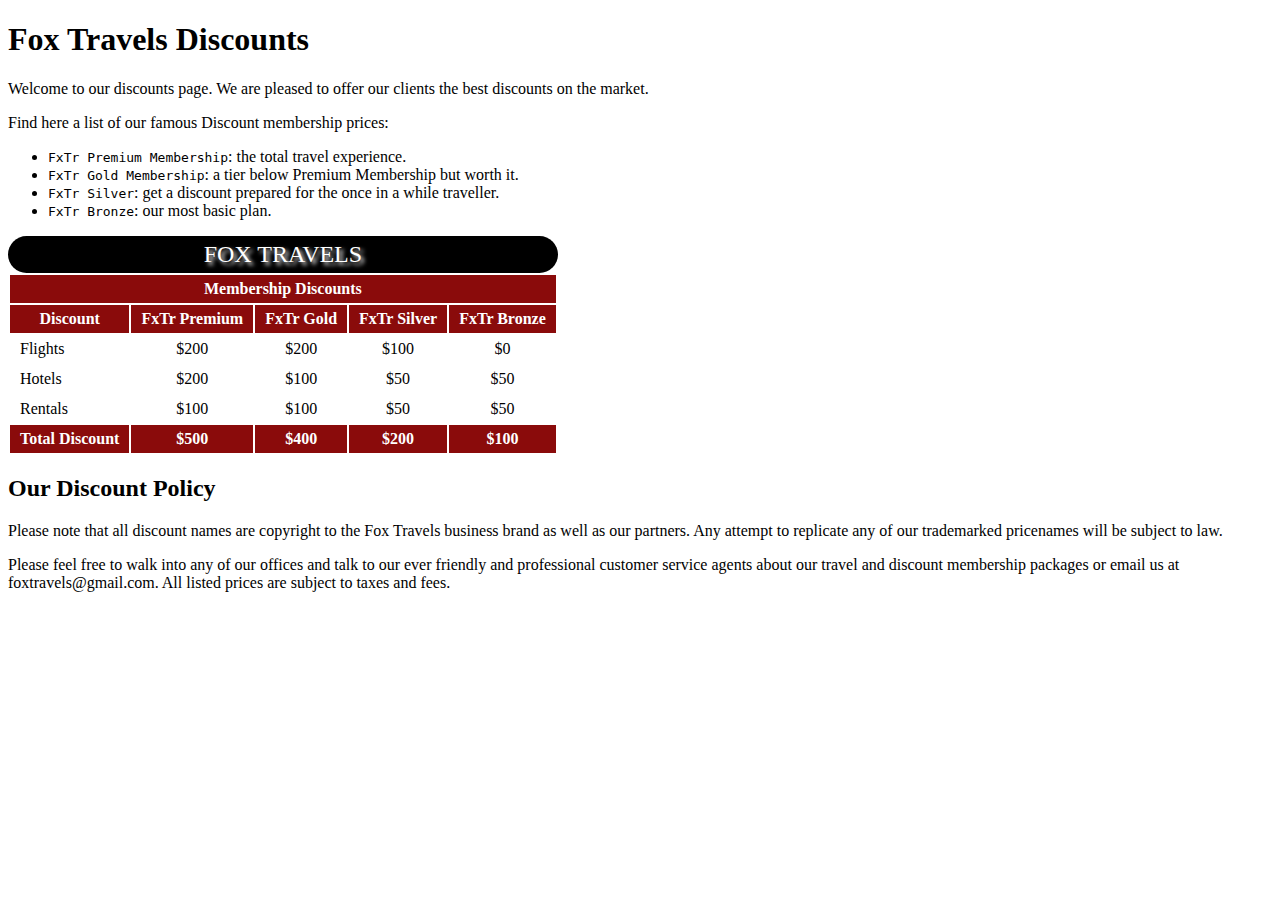
==== Discounts.html @ 4d1e35a1 "Added a table page." ====
<!DOCTYPE html>
<html lang="en">
    <head>
        <meta charset="utf-8">
        <meta name="viewport" content="width=device-width, initial-scale=1.0">
        <title>Fox Travels Discounts</title>
        <style>
            caption {
                font-size: 1.5rem;
                text-transform: uppercase;
                text-shadow: 3px 3px 4px white;
                padding: 5px;
                background-color: black;
                color: white;
                border-radius: 25px;
            }

            thead, tfoot {
                background-color: rgb(138, 11, 11);
                color: white;
                font-weight: bold;
            }

            th, td {
                padding: 5px 10px;
            }

            .center {
                text-align: center;
            }

            .rowhover:hover {
                background-color: rgb(138, 11, 11);
                color: white;
            }
        </style>
    </head>
    <body>
        <h1>Fox Travels Discounts</h1>
        <p>Welcome to our discounts page. We are pleased to offer our clients the best discounts on the market.
        </p>
        <p>Find here a list of our famous Discount membership prices:
        </p>
        <ul>
            <li><code>FxTr Premium Membership</code>: the total travel experience.</li>
            <li><code>FxTr Gold Membership</code>: a tier below Premium Membership but worth it.</li>
            <li><code>FxTr Silver</code>: get a discount prepared for the once in a while traveller.</li>
            <li><code>FxTr Bronze</code>: our most basic plan.</li>
        </ul>

        <table>
            <caption>Fox Travels</caption>
            <thead>
                <tr>
                    <th colspan="5">Membership Discounts</th>
                </tr>
                <tr>
                    <th>Discount</th>
                    <th>FxTr Premium</th>
                    <th>FxTr Gold</th>
                    <th>FxTr Silver</th>
                    <th>FxTr Bronze</th>
                </tr>
            </thead>
            <tbody>
                <tr class="rowhover">
                    <td>Flights</td>
                    <td class="center">$200</td>
                    <td class="center">$200</td>
                    <td class="center">$100</td>
                    <td class="center">$0</td>
                </tr>
                <tr class="rowhover">
                    <td>Hotels</td>
                    <td class="center">$200</td>
                    <td class="center">$100</td>
                    <td class="center">$50</td>
                    <td class="center">$50</td>
                </tr>
                <tr class="rowhover">
                    <td>Rentals</td>
                    <td class="center">$100</td>
                    <td class="center">$100</td>
                    <td class="center">$50</td>
                    <td class="center">$50</td>
                </tr>
                </tbody>
            <tfoot>
                <tr>
                    <td>Total Discount</td>
                    <td class="center">$500</td>
                    <td class="center">$400</td>
                    <td class="center">$200</td>
                    <td class="center">$100</td>
                </tr>
            </tfoot>
        </table>

        <h2>Our Discount Policy</h2>
        <p>Please note that all discount names are copyright to the Fox Travels business brand as well as our partners. Any attempt to replicate
            any of our trademarked pricenames will be subject to law.
        </p>
        <p>Please feel free to walk into any of our offices and talk to our ever friendly
            and professional customer service agents about our travel and discount membership
            packages or email us at foxtravels@gmail.com. All listed prices are subject to taxes
            and fees.
        </p>
    </body>
</html>
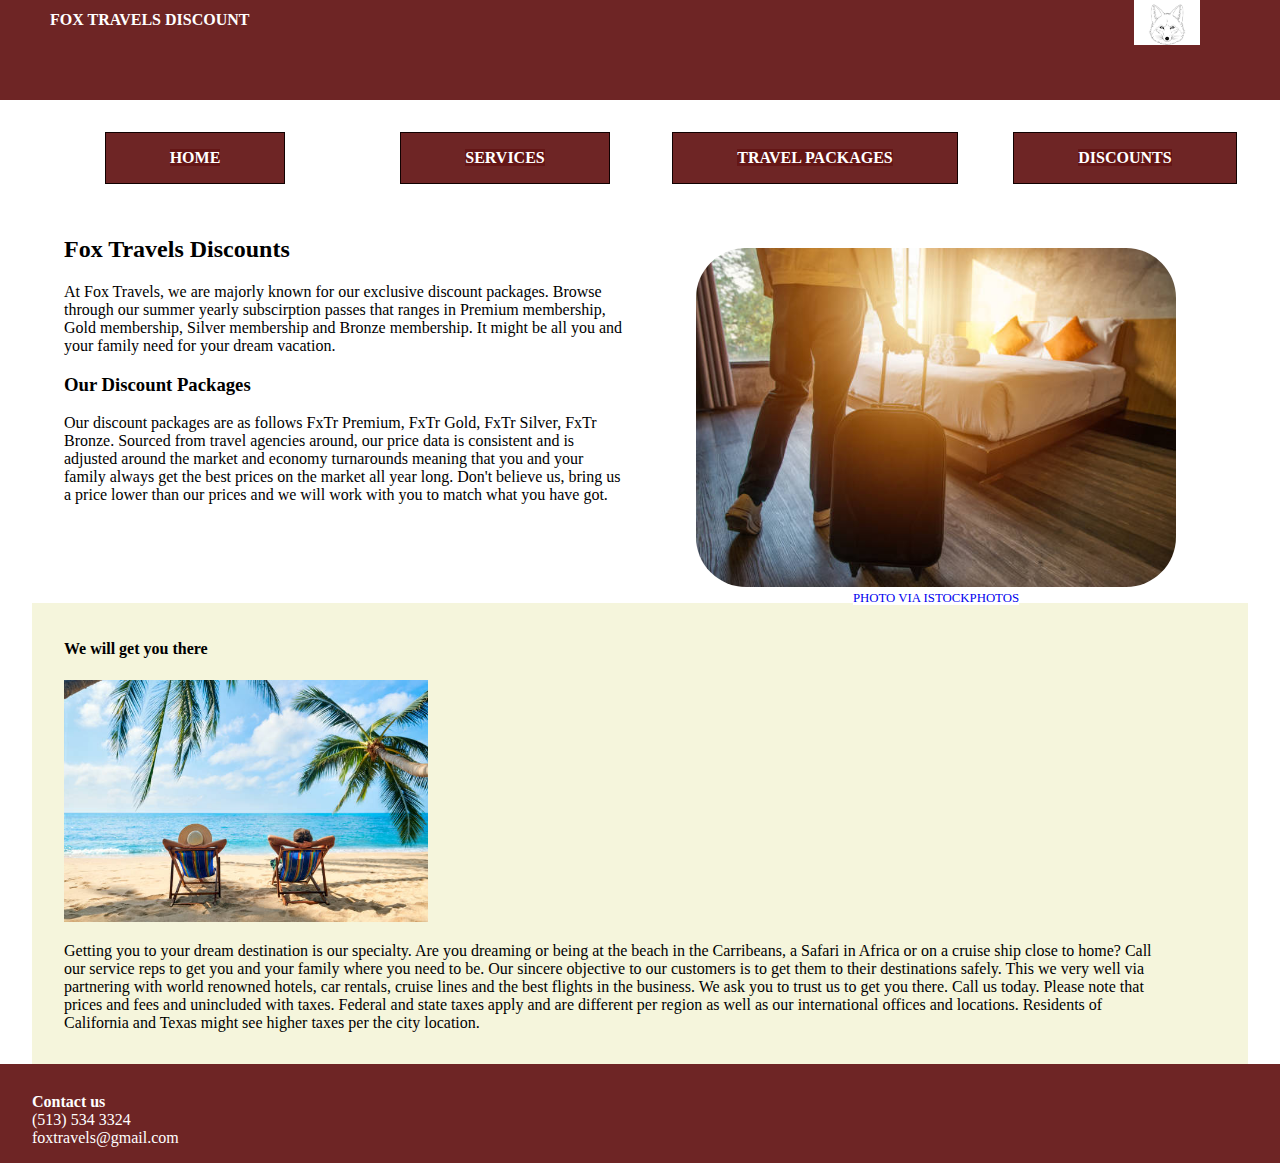
==== commit bbd2af35: "Fixed page consistency." ====
--- a/Discounts.html
+++ b/Discounts.html
@@ -1,109 +1,141 @@
 <!DOCTYPE html>
 <html lang="en">
-    <head>
-        <meta charset="utf-8">
-        <meta name="viewport" content="width=device-width, initial-scale=1.0">
-        <title>Fox Travels Discounts</title>
-        <style>
-            caption {
-                font-size: 1.5rem;
-                text-transform: uppercase;
-                text-shadow: 3px 3px 4px white;
-                padding: 5px;
-                background-color: black;
-                color: white;
-                border-radius: 25px;
-            }
+  <!-- this is the <head> section; not to be confused with the <header> section -->
+  <head>
+    <meta charset="utf-8">
+    <meta name="description" content="my test site for web2023">
+    <meta name="viewport" content="width=device-width, initial-scale=1.0">
+    <link rel="stylesheet" href="styles/style.css">
+    <title>Fox Travels Discounts</title>
 
-            thead, tfoot {
-                background-color: rgb(138, 11, 11);
-                color: white;
-                font-weight: bold;
-            }
+    <!---Added a JSON LD Script-->
+    <script type="application/ld+json">
+      {
+        "@context": "https://schema.org",
+        "@type": "LocalBusiness",
+        "name": "Fox Travels Limited",
+        "email": "foxtravels@gmail.com",
+        "paymentAccepted": "Credit card",
+        "brand": "Travel agency",
+        "areaServed": "Multiple",
+        "location": "International",
+        "logo": "images/fox_drawing.png",
+        "memberOf": "International Travel Agencies",
+        "url": "https://calmkwame.github.io/web2023/"
+      }
+      </script>
+  </head>
 
-            th, td {
-                padding: 5px 10px;
-            }
+  <!-- this is a comment; it's different than how to add CSS comments -->
 
-            .center {
-                text-align: center;
-            }
+  <!-- the <body> element comes immediately after the closing </head> -->
 
-            .rowhover:hover {
-                background-color: rgb(138, 11, 11);
-                color: white;
-            }
-        </style>
-    </head>
-    <body>
-        <h1>Fox Travels Discounts</h1>
-        <p>Welcome to our discounts page. We are pleased to offer our clients the best discounts on the market.
+  <body>
+
+    <!-- new section for <header>, which contains <h1>, <a>, and <img> elements -->
+    <header>
+       <h1 id="title">Fox Travels Discount</h1>
+      <a href="Discounts.html">
+        <img src="images/fox_drawing.png" alt="The Fox Travels Limited logo">
+      </a>
+    </header>
+
+    <!-- new section for <nav>, which contains <ul> and <li> elements -->
+    <nav>
+      <ul>
+        <li><a href="Home.html">Home</a></li>
+        <li><a href="Services.html">Services</a></li>
+        <li><a href="Travelpackages">Travel packages</a></li>
+        <li><a href="Discounts.html">Discounts</a></li>
+      </ul>
+    </nav>
+
+    <!-- the <div> wraps around all elements below except for the <footer> element -->
+    <div class="wrapper">
+
+      <!-- this is the first of two <section> elements on this page -->
+      <section id="primary">
+
+        <!-- this is the first of two <article> elements on this page. Each
+        <article> element is in its own <section>. In practice, this might be
+        redundant; that is, you can either use an <article> or a <section>
+        element and may not need both. -->
+        <article id="main_article">
+
+        <!-- it's good practice to include a <h2> for each <section> or <article> -->
+        <h2>Fox Travels Discounts</h2>
+
+        <p>At Fox Travels, we are majorly known for our exclusive discount packages. Browse through our summer yearly subscirption passes that ranges
+          in Premium membership, Gold membership, Silver membership and Bronze membership. It might be all you and your family 
+          need for your dream vacation.
         </p>
-        <p>Find here a list of our famous Discount membership prices:
+
+        <h3>Our Discount Packages</h3>
+        <p>Our discount packages are as follows FxTr Premium, FxTr Gold, FxTr Silver,
+            FxTr Bronze. Sourced from travel agencies around, our price data is consistent
+            and is adjusted around the market and economy turnarounds meaning that you and your 
+            family always get the best prices on the market all year long. Don't believe us, bring 
+            us a price lower than our prices and we will work with you to match what you have got.
         </p>
-        <ul>
-            <li><code>FxTr Premium Membership</code>: the total travel experience.</li>
-            <li><code>FxTr Gold Membership</code>: a tier below Premium Membership but worth it.</li>
-            <li><code>FxTr Silver</code>: get a discount prepared for the once in a while traveller.</li>
-            <li><code>FxTr Bronze</code>: our most basic plan.</li>
-        </ul>
 
-        <table>
-            <caption>Fox Travels</caption>
-            <thead>
-                <tr>
-                    <th colspan="5">Membership Discounts</th>
-                </tr>
-                <tr>
-                    <th>Discount</th>
-                    <th>FxTr Premium</th>
-                    <th>FxTr Gold</th>
-                    <th>FxTr Silver</th>
-                    <th>FxTr Bronze</th>
-                </tr>
-            </thead>
-            <tbody>
-                <tr class="rowhover">
-                    <td>Flights</td>
-                    <td class="center">$200</td>
-                    <td class="center">$200</td>
-                    <td class="center">$100</td>
-                    <td class="center">$0</td>
-                </tr>
-                <tr class="rowhover">
-                    <td>Hotels</td>
-                    <td class="center">$200</td>
-                    <td class="center">$100</td>
-                    <td class="center">$50</td>
-                    <td class="center">$50</td>
-                </tr>
-                <tr class="rowhover">
-                    <td>Rentals</td>
-                    <td class="center">$100</td>
-                    <td class="center">$100</td>
-                    <td class="center">$50</td>
-                    <td class="center">$50</td>
-                </tr>
-                </tbody>
-            <tfoot>
-                <tr>
-                    <td>Total Discount</td>
-                    <td class="center">$500</td>
-                    <td class="center">$400</td>
-                    <td class="center">$200</td>
-                    <td class="center">$100</td>
-                </tr>
-            </tfoot>
-        </table>
+        </article>
 
-        <h2>Our Discount Policy</h2>
-        <p>Please note that all discount names are copyright to the Fox Travels business brand as well as our partners. Any attempt to replicate
-            any of our trademarked pricenames will be subject to law.
+        <!-- be sure to use alt and title for images -->
+        <figure id="main_fig">
+           <img src="images/hotel.jpg" 
+          alt="Picture of a tourist at a hotel."
+          width="500" height="400"
+          title="Picture of a tourist at a hotel.">
+          <figcaption>
+          <a href="https://media.istockphoto.com/id/1183891002/photo/cropped-shot-of-tourist-woman-pulling-her-luggage-to-her-hotel-bedroom-after-check-in.jpg?s=2048x2048&w=is&k=20&c=yBrdOip9115aJgBRHnrlXGiU2vS9wkANO1uKV38IOdY="> Photo via istockphotos</a>
+          </figcaption>
+        </figure>
+
+      </section>
+
+      <section id="secondary">
+
+        <article id="sub_article">
+
+        <h4>We will get you there</h4>
+
+        <img srcset="images/Beach.jpg 252w"
+         sizes="(max-width: 150px) 252px,
+                 150px"
+         src="images/Beach.jpg"
+         alt="A picture of tourists at the beach">
+
+        <p>Getting you to your dream destination is our specialty.
+            Are you dreaming or being at the beach in the Carribeans, a Safari in Africa
+            or on a cruise ship close to home? Call our service reps to get you and your family
+            where you need to be. Our sincere objective to our customers is to get them to their 
+            destinations safely. This we very well via partnering with world renowned hotels, car rentals,
+            cruise lines and the best flights in the business. We ask you to trust us to get you there.
+            Call us today. Please note that prices and fees and unincluded with taxes. Federal and state taxes
+            apply and are different per region as well as our international offices and locations.
+            Residents of California and Texas might see higher taxes per the city location.
         </p>
-        <p>Please feel free to walk into any of our offices and talk to our ever friendly
-            and professional customer service agents about our travel and discount membership
-            packages or email us at foxtravels@gmail.com. All listed prices are subject to taxes
-            and fees.
-        </p>
-    </body>
-</html>+
+        </article>
+
+      </section>
+
+    </div> <!-- wrapper -->
+
+       
+    <!-- the <footer> can contain more than an address, but this
+    is a useful place to include it. -->
+    <footer>
+
+      
+        <p><b>Contact us</b><br>
+          (513) 534 3324<br>
+          foxtravels@gmail.com<br></p>
+      
+
+    </footer>
+
+   <!-- be sure to close the </body> and the </html> elements at the end -->
+  </body>
+</html>
+
--- a/styles/style.css
+++ b/styles/style.css
@@ -0,0 +1,121 @@
+html {
+    font-size: 100%;
+    background-color: #fff;
+    color: black
+}
+
+body {
+    font-family: Times New Roman, Times, serif;
+    margin: 0;
+    padding: 0;
+}
+
+header {
+    background-color: rgba(100, 21, 21, 0.932);
+    color: #fff;
+    font-size: .5rem;
+    text-transform: uppercase;
+    height: 100px;
+    display: grid;
+    grid-template-columns: repeat(auto-fit, minmax(240px, 1fr));
+}
+
+header h1 {
+    height: 50px;
+    justify-items: left;;
+    margin-left: 50px;
+}
+
+header a {
+    height: 90px;
+    text-align: right;
+}
+
+header img {
+    margin-right: 80px;
+    height: 50%;
+}
+
+nav {
+    padding: 1rem 0 1rem 0;
+}
+
+nav ul {
+    display:grid;
+    grid-template-columns: repeat(auto-fit, minmax(240px, 1fr));
+    justify-items: center;
+    list-style-type: none;
+}
+
+nav ul li {
+    background-color: rgba(100, 21, 21, 0.932);
+    color: black;
+    border: 1px solid rgb(17, 1, 1);
+    padding: 1rem 4rem 1rem 4rem;
+    font-weight: bold;
+}
+
+nav ul li a {
+    background-color: rgb(100, 21, 21, 0.932);
+    color:#fff;
+    text-transform: uppercase;
+    font-weight: bold;
+    text-decoration: none;
+}
+
+nav ul li a:hover {
+    background-color: rgb(100, 21, 21, 0.932);
+    color:crimson;
+    font-weight: bold;
+}
+
+.wrapper {
+    background-color: #fff;
+    color: black;
+    margin: 0 2rem 0 2rem;
+}
+
+#primary {
+    display: grid;
+    grid-template-columns:repeat(auto-fit, minmax(240px, 1fr));
+    padding: 0 1rem 0 1rem;
+}
+
+#main_article {
+    padding: 0 1rem 0 1rem;
+}
+
+figure {
+    padding: 1rem 1rem 0 1rem;
+}
+
+figure img {
+    width: 100%;
+    height: 100%;
+    border-radius: 50px;
+}
+
+figcaption {
+    font-size: 0.8rem;
+    text-align:center;
+}
+
+figcaption a {
+    background-color: #fff;
+    text-transform: uppercase;
+    text-decoration: none;
+}
+
+
+#secondary {
+    background-color: beige;
+    color: black;
+    padding: 1rem 5rem 1rem 2rem;
+}
+
+footer {
+    display: flex;
+    background-color: rgba(100, 21, 21, 0.932);
+    color: #fff;
+    padding: 0.8rem 0 0 2rem;
+}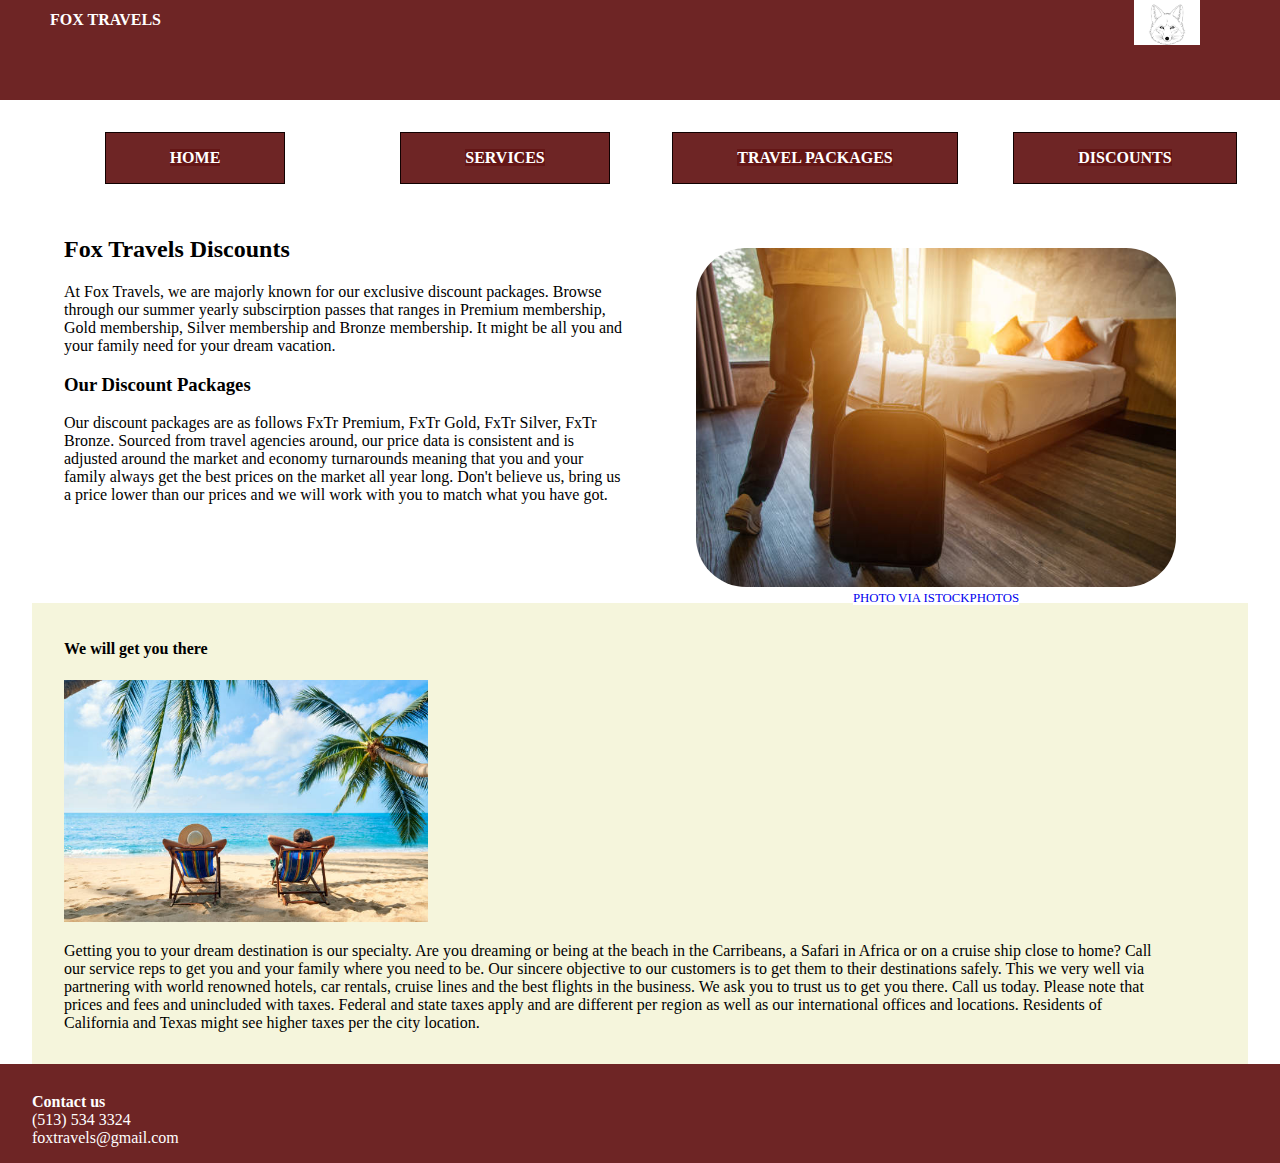
==== commit 6cb9e1bb: "Fixed page consistency." ====
--- a/Discounts.html
+++ b/Discounts.html
@@ -34,7 +34,7 @@
 
     <!-- new section for <header>, which contains <h1>, <a>, and <img> elements -->
     <header>
-       <h1 id="title">Fox Travels Discount</h1>
+       <h1 id="title">Fox Travels</h1>
       <a href="Discounts.html">
         <img src="images/fox_drawing.png" alt="The Fox Travels Limited logo">
       </a>
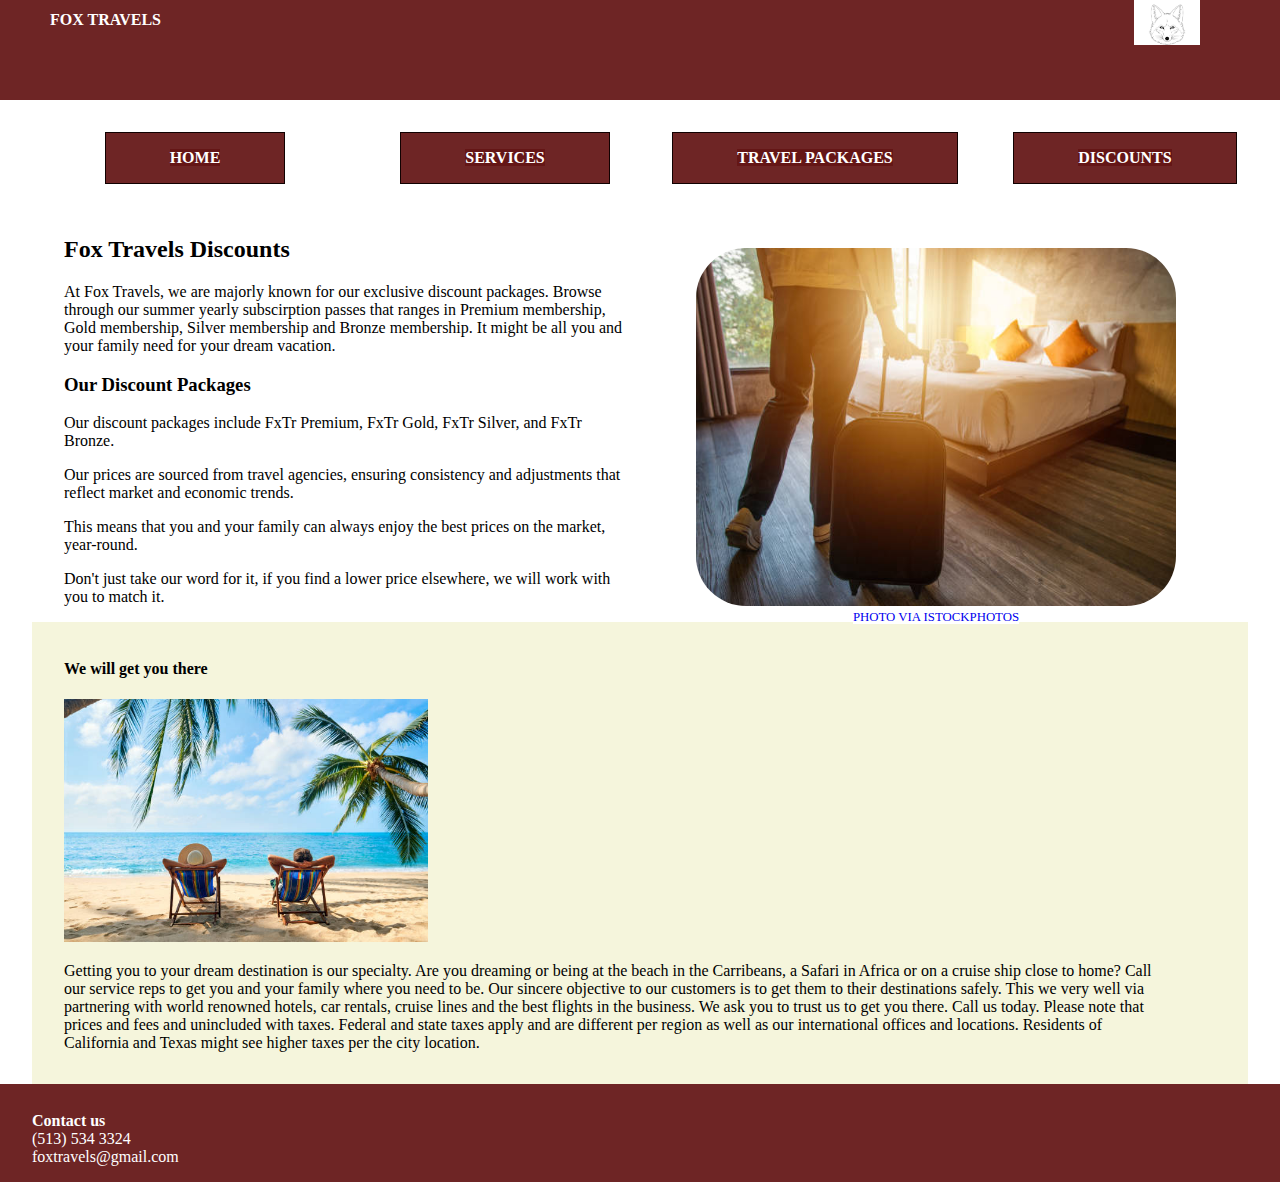
==== commit 1f353c3b: "Chat gpt changes." ====
--- a/Discounts.html
+++ b/Discounts.html
@@ -3,11 +3,29 @@
   <!-- this is the <head> section; not to be confused with the <header> section -->
   <head>
     <meta charset="utf-8">
-    <meta name="description" content="my test site for web2023">
+    <meta name="description" content="Fox Travels price discounts site">
     <meta name="viewport" content="width=device-width, initial-scale=1.0">
-    <link rel="stylesheet" href="styles/style.css">
+    <meta name="keywords" content="travel, hotel, rental, cars, flights, discounts">
+    <meta name="author" content="Kwame Amoa-Bosompem">
+    
     <title>Fox Travels Discounts</title>
 
+    <!--Open Graph meta tags-->
+    <meta property="og:title" content="Discounts - Kwame Amoa-Bosompem">
+    <meta property="og:type" content="webpage">
+    <meta property="og:description" content="Get our latest discount prices">
+    <meta property="og:url" content="https://calmkwame.github.io/web2023/Home.html">
+
+    <!--Dublin Core meta tags-->
+    <meta name="DC.title" content="Travel agency - Kwame Amoa-Bosompem">
+    <meta name="DC.creator" content="Kwame Amoa-Bosompem">
+    <meta name="DC.subject" content="travel, flights, rental, hotel, discounts">
+    <meta name="DC.description" content="Get our latest discount prices">
+    <meta name="DC.publisher" content="Fox Travels llc.">
+    <meta name="DC.date" content="2023-03-25">
+    
+    <!--External Scripts-->
+    <link rel="stylesheet" href="styles/style.css">
     <!---Added a JSON LD Script-->
     <script type="application/ld+json">
       {
@@ -36,14 +54,14 @@
     <header>
        <h1 id="title">Fox Travels</h1>
       <a href="Discounts.html">
-        <img src="images/fox_drawing.png" alt="The Fox Travels Limited logo">
+        <img src="images/fox_drawing.png" alt="The Fox Travels logo">
       </a>
     </header>
 
     <!-- new section for <nav>, which contains <ul> and <li> elements -->
     <nav>
       <ul>
-        <li><a href="Home.html">Home</a></li>
+        <li><a href="index.html">Home</a></li>
         <li><a href="Services.html">Services</a></li>
         <li><a href="Travelpackages">Travel packages</a></li>
         <li><a href="Discounts.html">Discounts</a></li>
@@ -71,11 +89,11 @@
         </p>
 
         <h3>Our Discount Packages</h3>
-        <p>Our discount packages are as follows FxTr Premium, FxTr Gold, FxTr Silver,
-            FxTr Bronze. Sourced from travel agencies around, our price data is consistent
-            and is adjusted around the market and economy turnarounds meaning that you and your 
-            family always get the best prices on the market all year long. Don't believe us, bring 
-            us a price lower than our prices and we will work with you to match what you have got.
+        <p>Our discount packages include FxTr Premium, FxTr Gold, FxTr Silver, and FxTr Bronze.</p>
+          <p>Our prices are sourced from travel agencies, 
+          ensuring consistency and adjustments that reflect market and economic trends.</p> 
+          <p>This means that you and your family can always enjoy the best prices on the market, year-round.</p> 
+          <p>Don't just take our word for it, if you find a lower price elsewhere, we will work with you to match it.
         </p>
 
         </article>
@@ -85,7 +103,7 @@
            <img src="images/hotel.jpg" 
           alt="Picture of a tourist at a hotel."
           width="500" height="400"
-          title="Picture of a tourist at a hotel.">
+          title="A tourist at a hotel.">
           <figcaption>
           <a href="https://media.istockphoto.com/id/1183891002/photo/cropped-shot-of-tourist-woman-pulling-her-luggage-to-her-hotel-bedroom-after-check-in.jpg?s=2048x2048&w=is&k=20&c=yBrdOip9115aJgBRHnrlXGiU2vS9wkANO1uKV38IOdY="> Photo via istockphotos</a>
           </figcaption>
